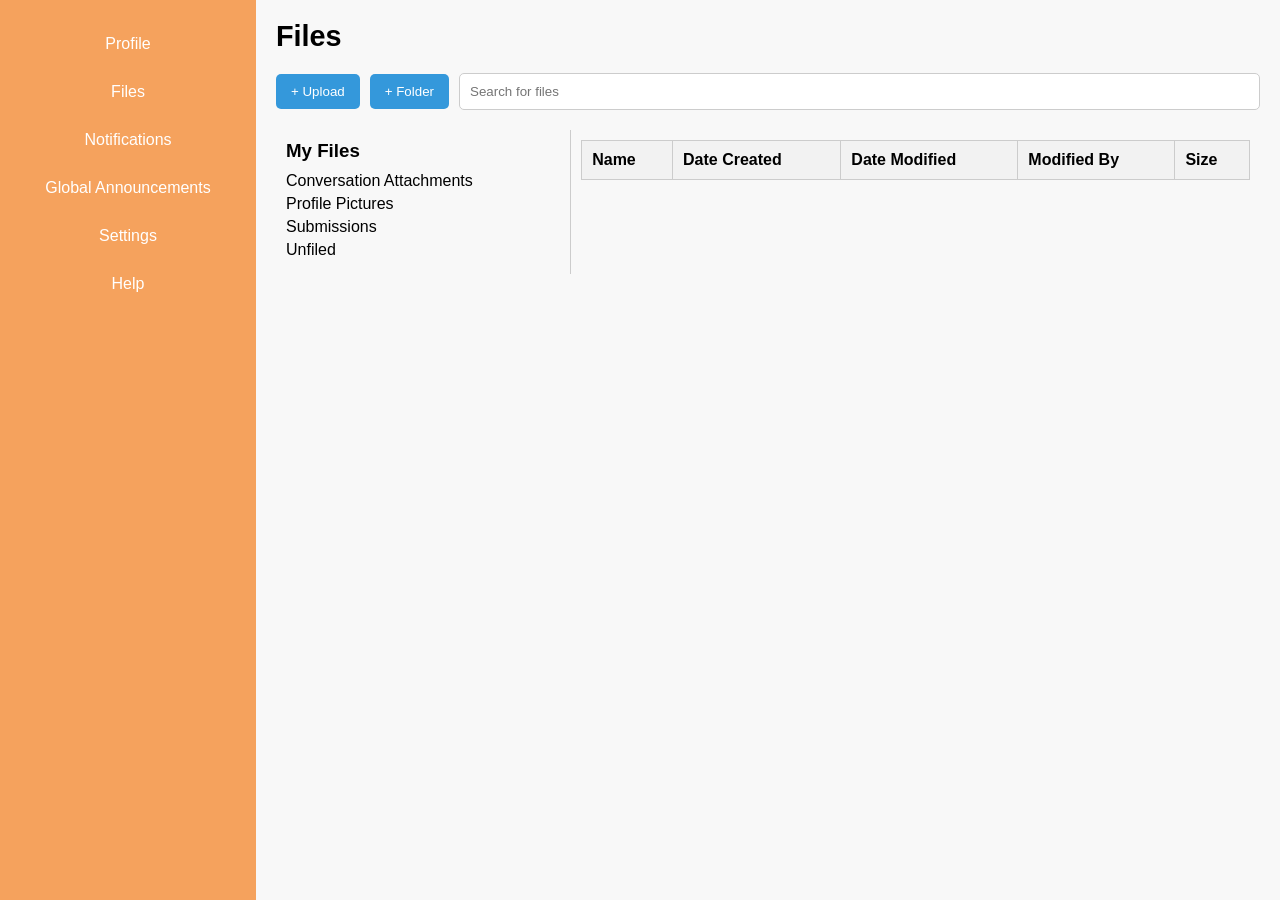
==== web dev project/files/files.html @ ce7903ae "Add files via upload" ====
<!DOCTYPE html>
<html lang="en">
<head>
  <meta charset="UTF-8">
  <meta name="viewport" content="width=device-width, initial-scale=1.0">
  <link rel="stylesheet" href="files.css">
  <title>File Management UI</title>
</head>
<body>
  <div class="container">
    <!-- Sidebar -->
    <nav class="sidebar">
      <a></a>
      <div class="menu-item">Profile</div>
      <a></a>
      <div class="menu-item">Files</div>
      <a></a>
      <div class="menu-item">Notifications</div>
      <a></a>
      <div class="menu-item">Global Announcements</div>
      <a></a>
      <div class="menu-item">Settings</div>
      <a></a>
      <div class="menu-item">Help</div>
    </nav>

    <!-- Main Content -->
    <div class="main-content">
      <header>
        <h1>Files</h1>
      </header>
      <div class="toolbar">
        <button class="btn">+ Upload</button>
        <button class="btn">+ Folder</button>
        <input type="text" class="search-bar" placeholder="Search for files">
      </div>

      <div class="file-section">
        <div class="file-tree">
          <h3>My Files</h3>
          <ul>
            <li>Conversation Attachments</li>
            <li>Profile Pictures</li>
            <li>Submissions</li>
            <li>Unfiled</li>
          </ul>
        </div>
        <div class="file-table">
          <table>
            <thead>
              <tr>
                <th>Name</th>
                <th>Date Created</th>
                <th>Date Modified</th>
                <th>Modified By</th>
                <th>Size</th>
              </tr>
            </thead>
            <tbody>
              <!-- Add file rows here -->
            </tbody>
          </table>
        </div>
      </div>
    </div>
  </div>
</body>
</html>
---- web dev project/files/files.css ----
* {
    margin: 0;
    padding: 0;
    box-sizing: border-box;
    font-family: Arial, sans-serif;
  }
  
  body {
    display: flex;
    height: 100vh;
    background-color: #f8f8f8;
  }
  
  .container {
    display: flex;
    width: 100%;
  }
  
  .sidebar {
    width: 20%;
    background-color: #f5a25d;
    color: #fff;
    display: flex;
    flex-direction: column;
    align-items: center;
    padding: 20px 0;
  }
  
  .sidebar .menu-item {
    margin: 15px 0;
    text-align: center;
    cursor: pointer;
  }
  
  .main-content {
    width: 80%;
    padding: 20px;
  }
  
  header h1 {
    font-size: 1.8rem;
    margin-bottom: 20px;
  }
  
  .toolbar {
    display: flex;
    align-items: center;
    gap: 10px;
    margin-bottom: 20px;
  }
  
  .btn {
    padding: 10px 15px;
    background-color: #3498db;
    color: white;
    border: none;
    border-radius: 5px;
    cursor: pointer;
  }
  
  .btn:hover {
    background-color: #2980b9;
  }
  
  .search-bar {
    padding: 10px;
    border: 1px solid #ccc;
    border-radius: 5px;
    flex-grow: 3;
  }
  
  .file-section {
    display: flex;
  }
  
  .file-tree {
    width: 30%;
    border-right: 1px solid #ccc;
    padding: 10px;
  }
  
  .file-tree h3 {
    margin-bottom: 10px;
  }
  
  .file-tree ul {
    list-style: none;
  }
  
  .file-tree li {
    margin: 5px 0;
    cursor: pointer;
  }
  
  .file-table {
    width: 70%;
    padding: 10px;
  }
  
  table {
    width: 100%;
    border-collapse: collapse;
  }
  
  thead {
    background-color: #f2f2f2;
  }
  
  th, td {
    padding: 10px;
    text-align: left;
    border: 1px solid #ccc;
  }
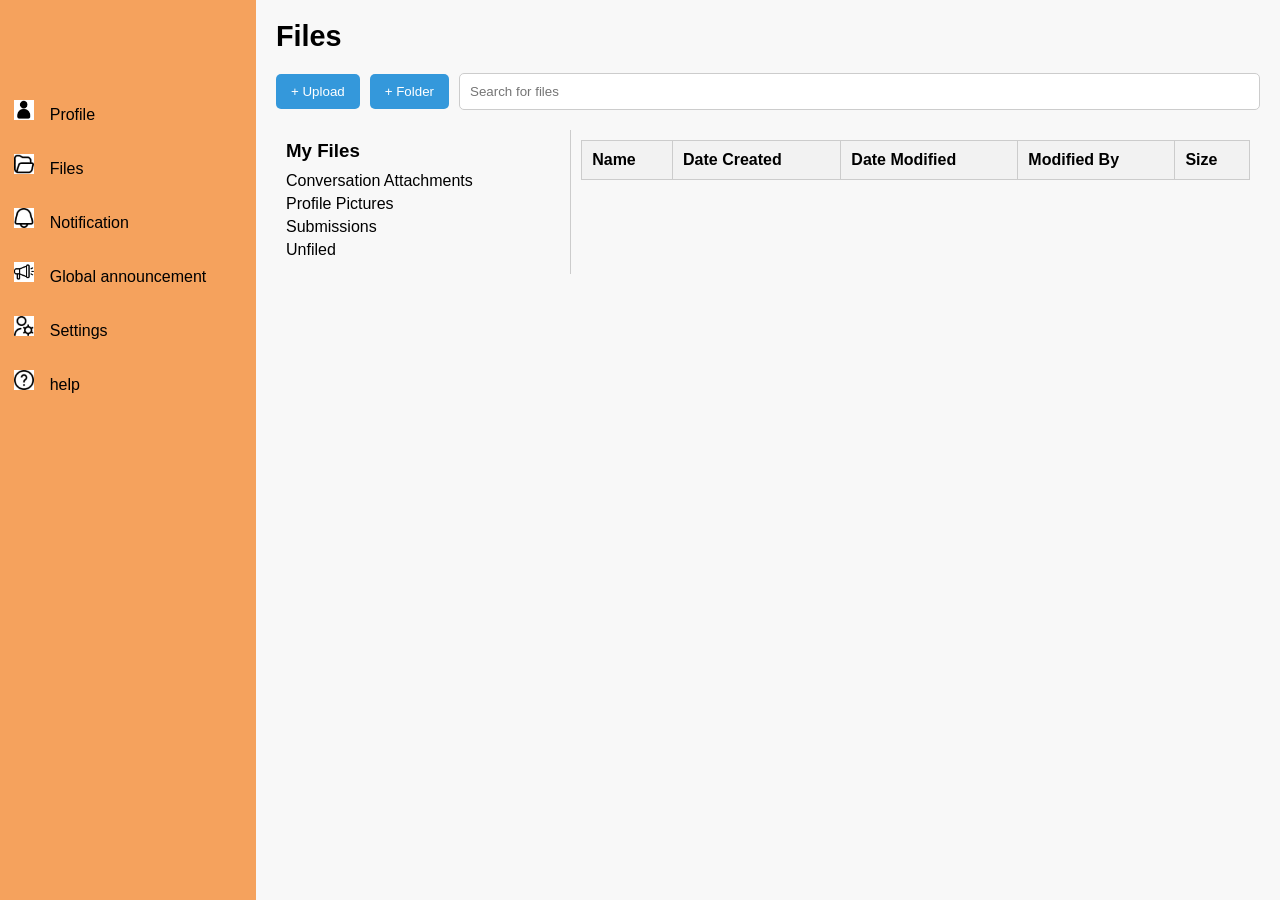
==== commit 410caa7d: "Add files via upload" ====
--- a/web dev project/files/files.html
+++ b/web dev project/files/files.html
@@ -10,18 +10,14 @@
   <div class="container">
     <!-- Sidebar -->
     <nav class="sidebar">
-      <a></a>
-      <div class="menu-item">Profile</div>
-      <a></a>
-      <div class="menu-item">Files</div>
-      <a></a>
-      <div class="menu-item">Notifications</div>
-      <a></a>
-      <div class="menu-item">Global Announcements</div>
-      <a></a>
-      <div class="menu-item">Settings</div>
-      <a></a>
-      <div class="menu-item">Help</div>
+      <div class="icon-content">
+        <div><span><img src="../icon/profile.jpg" alt=""></span><a href="../profile/profile.html">Profile</a></div>
+        <div><span><img src="../icon/files.jpg" alt=""></span><a href="../files/files.html">Files</a></div>
+        <div><span><img src="../icon/notification.jpg" alt=""></span><a href="../notification/notification.html">Notification</a></div>
+        <div><span><img src="../icon/announcement.jpg" alt=""></span><a href="../global_announcement/global_announcement.html">Global announcement</a></div>
+        <div><span><img src="../icon/setting.jpg" alt=""></span><a href="../profile/profile.html">Settings</a></div>
+        <div><span><img src="../icon/help.jpg" alt=""></span><a href="../help/help.html">help</a></div>
+    </div>
     </nav>
 
     <!-- Main Content -->
--- a/web dev project/files/files.css
+++ b/web dev project/files/files.css
@@ -10,12 +10,50 @@
     height: 100vh;
     background-color: #f8f8f8;
   }
+
+  .sidebar .icon-content{
+    margin-top: 50px;
+    margin-right: 30px;
+    margin-left: 10px;
+
+  }
+
+  .sidebar {
+    width: 20%;
+    background-color: #f3d3a1;
+    color: #fff;
+    display: flex;
+    flex-direction: column;
+    align-items: center;
+    padding: 20px 0;
+  }
+
+  .sidebar img{
+    width: 20px;
+    height: 20px;
+    align-items: center;
+    margin-top: 30px;
+  }
+
+  .sidebar a{
+    text-decoration: none;
+    text-align: center;
+    margin: 15px 0;
+    color: white;
+    align-items: center;
+    padding: 0.5rem 1rem;
+    transition: background 0.3s ease;
+
+  }
   
   .container {
     display: flex;
     width: 100%;
   }
   
+  .sidebar a{
+    color: black;
+  }
   .sidebar {
     width: 20%;
     background-color: #f5a25d;
